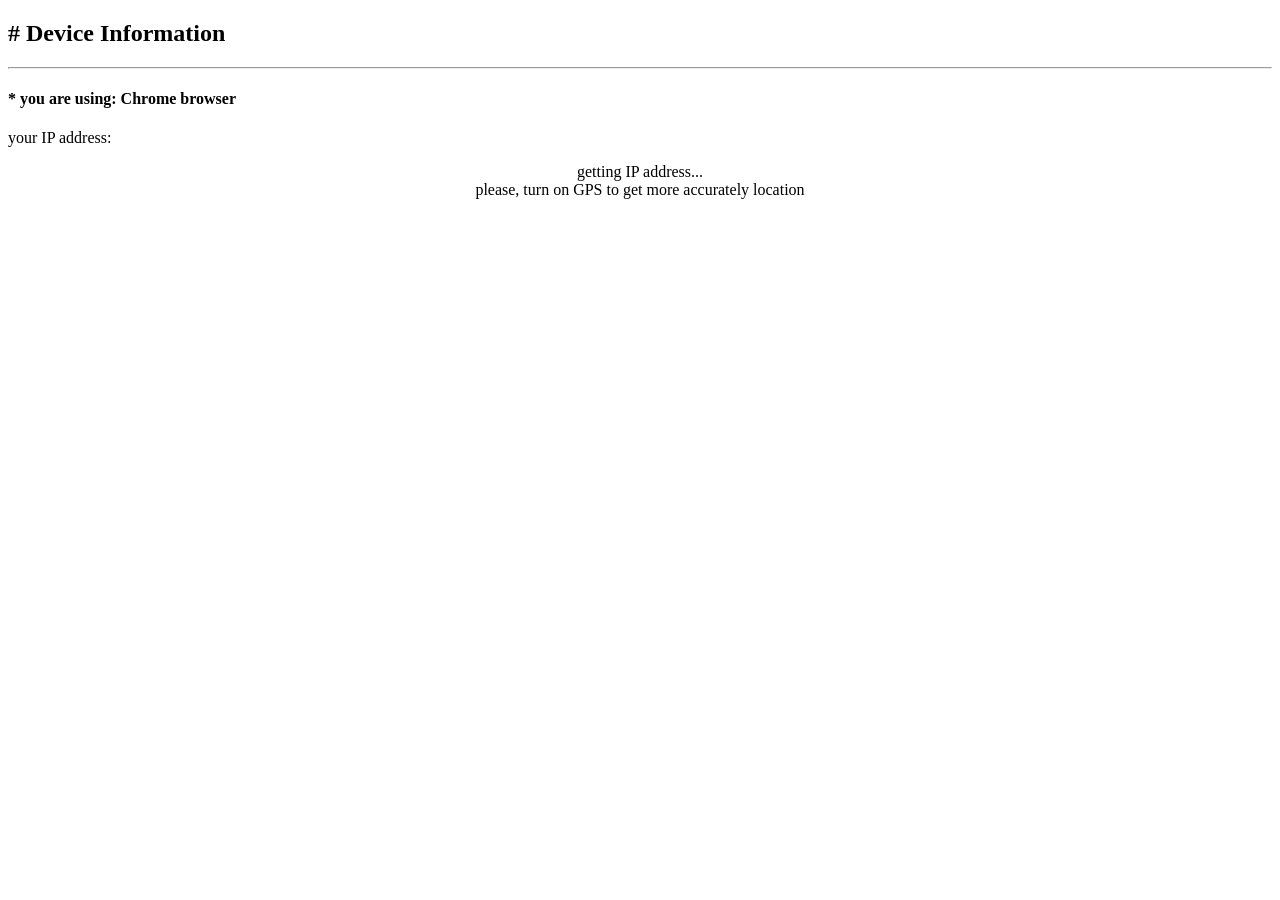
==== index.html @ d158c07a "#create  index.html" ====
<!DOCTYPE html>
<html lang="en-US">
    <meta name="viewport" content="width=device-width, initial-scale=1">
    <meta charset="utf-8">
    <meta name="theme-color" content="black"/>
    <title>your device info</title>
    <link rel="stylesheet" href="style.css">
<head>
    <script>
        function getBrowserName() {
  var userAgent = navigator.userAgent;
  var browser = "";
  if (userAgent.indexOf("Chrome") > -1) {
    browser = "Chrome";
  } else if (userAgent.indexOf("Firefox") > -1) {
    browser = "Firefox";
  } else if (userAgent.indexOf("Safari") > -1) {
    browser = "Safari";
  } else if (userAgent.indexOf("Edge") > -1) {
    browser = "Edge";
  } else if (userAgent.indexOf("Chrome") > -1) {
    browser = "Chrome";
  } else if (userAgent.indexOf("Yandex") > -1) {
    browser = "Yandex";
  } else {
    browser = "Unknown";
  }
  return browser;
}
</script>
<script> 
  var browserName = navigator.appName;
  var browserVersion = navigator.appVersion;
  var platform = navigator.platform;
  var userAgent = navigator.userAgent;
  document.getElementById("device").innerHTML = "<name>Browser Name: </name> " + browserName + "<br><br>" + "<version>Browser Version: </version> " + browserVersion + "<br><br>" + "<platform>Platform:</platform> " + platform + "<br><br>" + "<agent>User Agent:</agent> " + userAgent; </script>
  <script src= "https://ajax.googleapis.com/ajax/libs/jquery/3.2.1/jquery.min.js"> </script> 
  <script> $.getJSON("https://api.ipify.org?format=json", function(data) { $("#gfg").html(data.ip); }) </script>
</head>
  
<body>
<h2># Device Information</h2> <hr>
<h4>* you are using: <script>document.write(getBrowserName())</script> browser</h4>
<p id="device"></p>
<ip>your IP address:</ip>  <p id="gfg" style="text-align: center;"> getting IP address...<br>please, turn on GPS to get more accurately location</p>
</body>
</html>
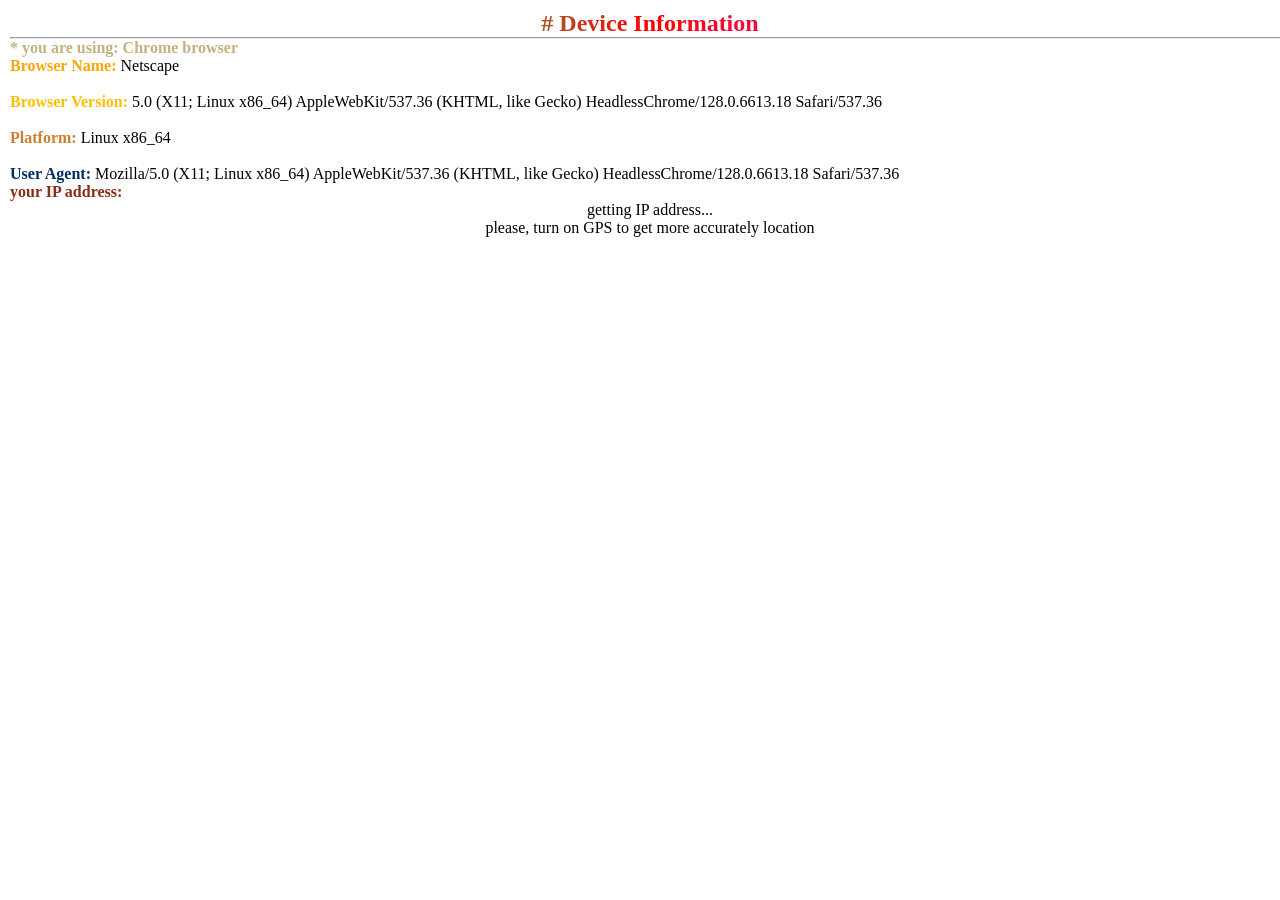
==== commit fc5d4861: "Update index.html" ====
--- a/index.html
+++ b/index.html
@@ -28,7 +28,14 @@
   return browser;
 }
 </script>
-<script> 
+</head>
+<body>
+<h2># Device Information</h2> <hr>
+<h4>* you are using: <script>document.write(getBrowserName())</script> browser</h4>
+<p id="device"></p>
+<ip>your IP address:</ip>  <p id="gfg" style="text-align: center;"> getting IP address...<br>please, turn on GPS to get more accurately location</p>
+
+    <script> 
   var browserName = navigator.appName;
   var browserVersion = navigator.appVersion;
   var platform = navigator.platform;
@@ -36,12 +43,5 @@
   document.getElementById("device").innerHTML = "<name>Browser Name: </name> " + browserName + "<br><br>" + "<version>Browser Version: </version> " + browserVersion + "<br><br>" + "<platform>Platform:</platform> " + platform + "<br><br>" + "<agent>User Agent:</agent> " + userAgent; </script>
   <script src= "https://ajax.googleapis.com/ajax/libs/jquery/3.2.1/jquery.min.js"> </script> 
   <script> $.getJSON("https://api.ipify.org?format=json", function(data) { $("#gfg").html(data.ip); }) </script>
-</head>
-  
-<body>
-<h2># Device Information</h2> <hr>
-<h4>* you are using: <script>document.write(getBrowserName())</script> browser</h4>
-<p id="device"></p>
-<ip>your IP address:</ip>  <p id="gfg" style="text-align: center;"> getting IP address...<br>please, turn on GPS to get more accurately location</p>
 </body>
 </html>
--- a/style.css
+++ b/style.css
@@ -0,0 +1,49 @@
+* {
+  padding: 0px;
+  margin: 0px;
+}
+
+body {
+  position: absolute;
+  width: 100%;
+  margin: 10px;
+  padding: 0px;
+}
+
+h2 {
+  position: realtive;
+  text-align: center;
+  font-weight: bold;
+  background: linear-gradient(to right, green, #00ff7f, red, #cf23cf, #eedd44);
+   -webkit-text-fill-color: transparent;
+   -webkit-background-clip: text;
+}
+
+h4 {
+  color: #c2b280;
+}
+
+name {
+  color: orange;
+  font-weight: bold;
+}
+
+version {
+  color: #ffbf00;
+  font-weight: bold;
+}
+
+platform {
+  color: #cd7f32;
+  font-weight: bold;
+}
+
+agent {
+  color: #002e63;
+  font-weight: bold;
+}
+
+ip {
+  color: #882d17;
+  font-weight: bold;
+}
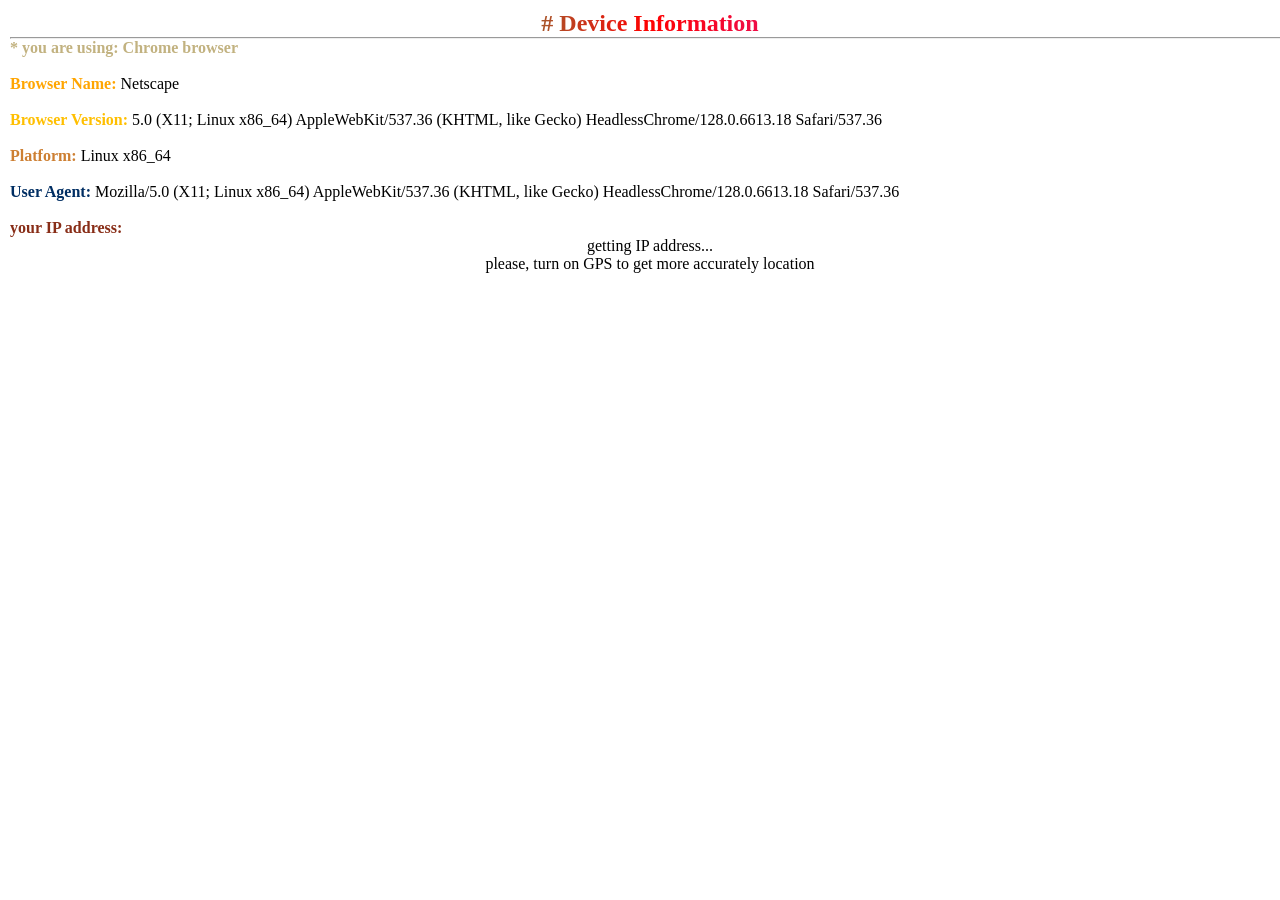
==== commit ea3216e9: "Update index.html" ====
--- a/index.html
+++ b/index.html
@@ -31,8 +31,8 @@
 </head>
 <body>
 <h2># Device Information</h2> <hr>
-<h4>* you are using: <script>document.write(getBrowserName())</script> browser</h4>
-<p id="device"></p>
+<h4>* you are using: <script>document.write(getBrowserName())</script> browser</h4> <br>
+<p id="device"></p> <br>
 <ip>your IP address:</ip>  <p id="gfg" style="text-align: center;"> getting IP address...<br>please, turn on GPS to get more accurately location</p>
 
     <script> 
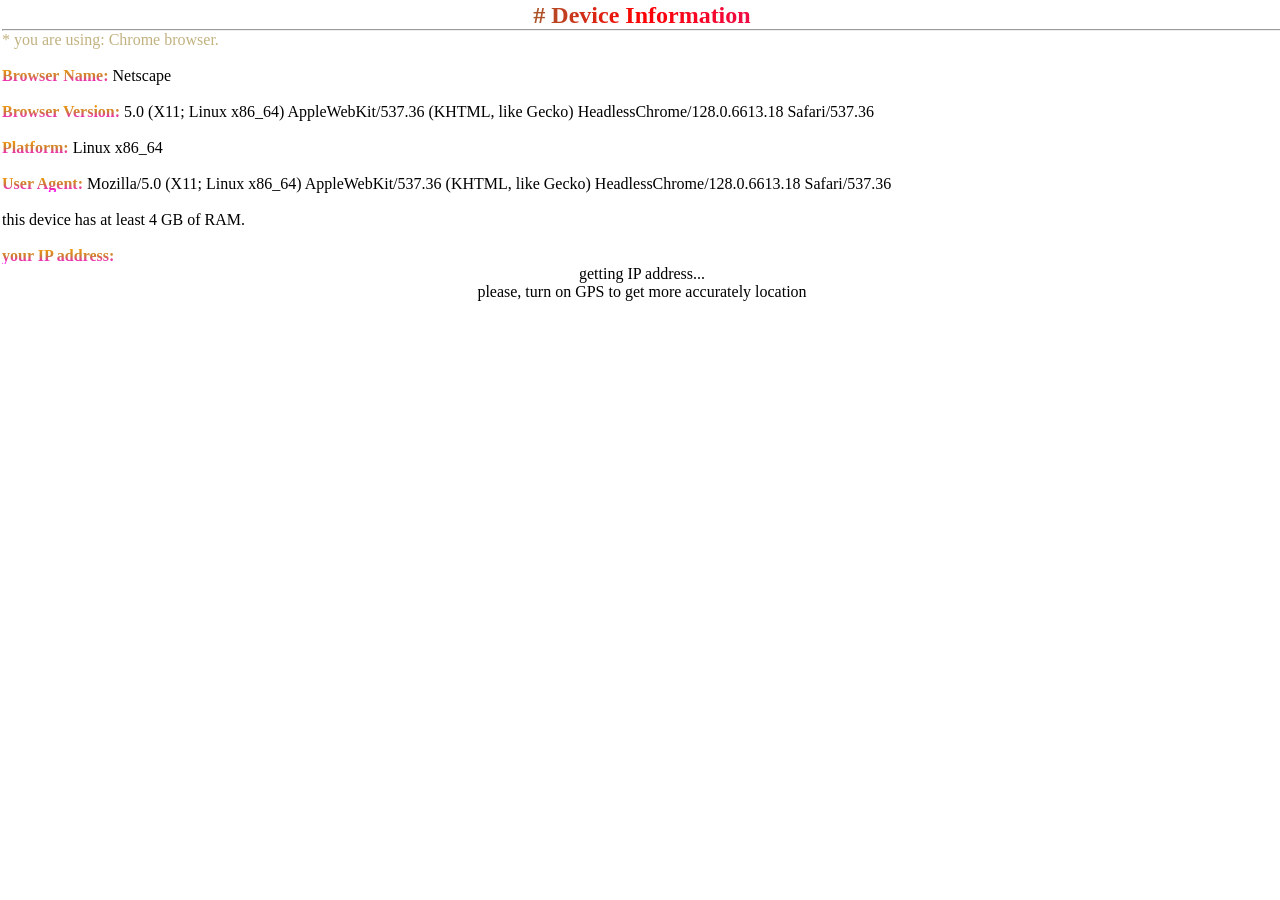
==== commit a7143caa: "new update" ====
--- a/index.html
+++ b/index.html
@@ -1,47 +1,48 @@
 <!DOCTYPE html>
 <html lang="en-US">
+<head>
     <meta name="viewport" content="width=device-width, initial-scale=1">
     <meta charset="utf-8">
     <meta name="theme-color" content="black"/>
     <title>your device info</title>
     <link rel="stylesheet" href="style.css">
-<head>
-    <script>
-        function getBrowserName() {
-  var userAgent = navigator.userAgent;
-  var browser = "";
-  if (userAgent.indexOf("Chrome") > -1) {
-    browser = "Chrome";
-  } else if (userAgent.indexOf("Firefox") > -1) {
-    browser = "Firefox";
-  } else if (userAgent.indexOf("Safari") > -1) {
-    browser = "Safari";
-  } else if (userAgent.indexOf("Edge") > -1) {
-    browser = "Edge";
-  } else if (userAgent.indexOf("Chrome") > -1) {
-    browser = "Chrome";
-  } else if (userAgent.indexOf("Yandex") > -1) {
-    browser = "Yandex";
-  } else {
-    browser = "Unknown";
-  }
-  return browser;
-}
-</script>
+    <script src="java.js"></script>
 </head>
 <body>
-<h2># Device Information</h2> <hr>
-<h4>* you are using: <script>document.write(getBrowserName())</script> browser</h4> <br>
-<p id="device"></p> <br>
-<ip>your IP address:</ip>  <p id="gfg" style="text-align: center;"> getting IP address...<br>please, turn on GPS to get more accurately location</p>
+  <h2># Device Information</h2>
+  <hr>
+  <p class="bN">* you are using: <span id="browserName"></span> browser.</p>
+  <br>
+  <p id="device"></p>
+  <br>
+  <p id="ram-info">RAM loading...</p>
+  <br>
+  <ip>your IP address:</ip>  <p id="gfg" style="text-align: center;"> getting IP address...<br>please, turn on GPS to get more accurately location</p>
 
-    <script> 
-  var browserName = navigator.appName;
-  var browserVersion = navigator.appVersion;
-  var platform = navigator.platform;
-  var userAgent = navigator.userAgent;
-  document.getElementById("device").innerHTML = "<name>Browser Name: </name> " + browserName + "<br><br>" + "<version>Browser Version: </version> " + browserVersion + "<br><br>" + "<platform>Platform:</platform> " + platform + "<br><br>" + "<agent>User Agent:</agent> " + userAgent; </script>
+  <script>
+    function getBrowserName() {
+      var userAgent = navigator.userAgent;
+      var browser = "x";
+
+      if (userAgent.indexOf("Edge") > -1) {
+          browser = "Edge";
+      } else if (userAgent.indexOf("Yandex") > -1) {
+          browser = "Yandex";
+      } else if (userAgent.indexOf("Chrome") > -1) {
+          browser = "Chrome";
+      } else if (userAgent.indexOf("Firefox") > -1) {
+          browser = "Firefox";
+      } else if (userAgent.indexOf("Safari") > -1) {
+          browser = "Safari";
+      } else {
+          browser = "Unknown";
+      }
+        return browser;
+    }
+      var browserNameElement = document.getElementById("browserName");
+      browserNameElement.textContent = getBrowserName();
+  </script>
   <script src= "https://ajax.googleapis.com/ajax/libs/jquery/3.2.1/jquery.min.js"> </script> 
   <script> $.getJSON("https://api.ipify.org?format=json", function(data) { $("#gfg").html(data.ip); }) </script>
 </body>
-</html>
+</html>
--- a/style.css
+++ b/style.css
@@ -6,8 +6,8 @@
 body {
   position: absolute;
   width: 100%;
-  margin: 10px;
-  padding: 0px;
+  margin: 1px;
+  padding: 1px;
 }
 
 h2 {
@@ -15,35 +15,17 @@
   text-align: center;
   font-weight: bold;
   background: linear-gradient(to right, green, #00ff7f, red, #cf23cf, #eedd44);
-   -webkit-text-fill-color: transparent;
-   -webkit-background-clip: text;
+  color: transparent;
+  background-clip: text;
 }
 
-h4 {
+.bN {
   color: #c2b280;
 }
 
-name {
-  color: orange;
+name, version, platform, agent, ip {
   font-weight: bold;
-}
-
-version {
-  color: #ffbf00;
-  font-weight: bold;
-}
-
-platform {
-  color: #cd7f32;
-  font-weight: bold;
-}
-
-agent {
-  color: #002e63;
-  font-weight: bold;
-}
-
-ip {
-  color: #882d17;
-  font-weight: bold;
-}
+  background: linear-gradient(to bottom, orange,#cd7f32, fuchsia);
+  color: transparent;
+  background-clip: text;
+}
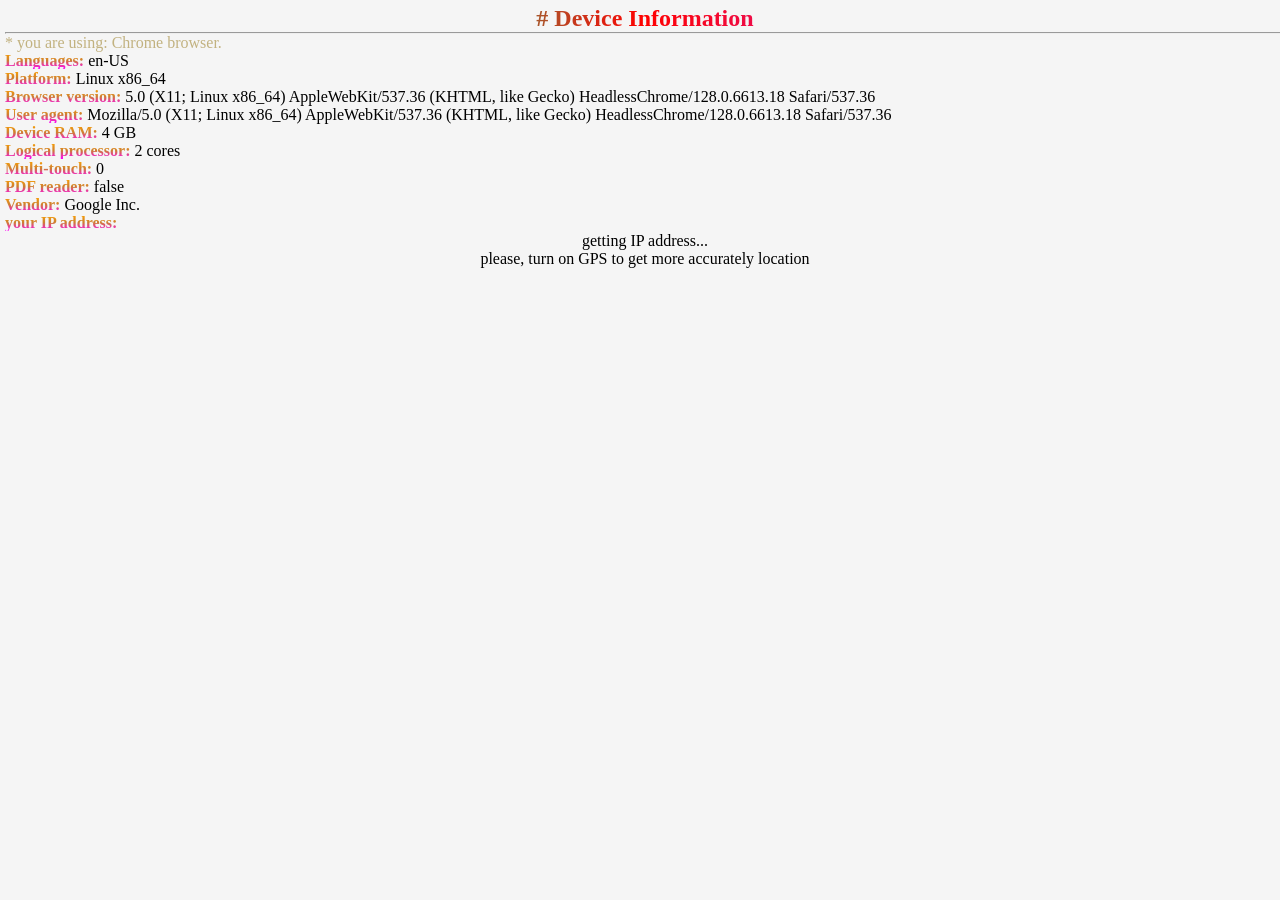
==== commit 602a4cd7: "update" ====
--- a/index.html
+++ b/index.html
@@ -1,24 +1,21 @@
 <!DOCTYPE html>
 <html lang="en-US">
 <head>
-    <meta name="viewport" content="width=device-width, initial-scale=1">
-    <meta charset="utf-8">
-    <meta name="theme-color" content="black"/>
-    <title>your device info</title>
-    <link rel="stylesheet" href="style.css">
-    <script src="java.js"></script>
+  <meta name="viewport" content="width=device-width, initial-scale=1">
+  <meta charset="utf-8">
+  <meta name="theme-color" content="black"/>
+  <title>your device info</title>
+  <link rel="stylesheet" href="style.css">
+  <script src="java.js"></script>
 </head>
 <body>
-  <h2># Device Information</h2>
-  <hr>
-  <p class="bN">* you are using: <span id="browserName"></span> browser.</p>
-  <br>
-  <p id="device"></p>
-  <br>
-  <p id="ram-info">RAM loading...</p>
-  <br>
-  <ip>your IP address:</ip>  <p id="gfg" style="text-align: center;"> getting IP address...<br>please, turn on GPS to get more accurately location</p>
-
+  <div class="ratio">
+    <h2># Device Information</h2>
+    <hr>
+    <p class="bN">* you are using: <span id="browserName"></span> browser.</p>
+    <p id="device"></p>
+    <ip>your IP address:</ip> <p id="gfg" style="text-align: center;">getting IP address...<br>please, turn on GPS to get more accurately location</p>
+  </div>
   <script>
     function getBrowserName() {
       var userAgent = navigator.userAgent;
--- a/style.css
+++ b/style.css
@@ -6,8 +6,15 @@
 body {
   position: absolute;
   width: 100%;
-  margin: 1px;
-  padding: 1px;
+  margin: 5px;
+  padding: 1;
+  user-select: none;
+  background-color: whitesmoke;
+}
+
+.ratio {
+  height: 100%;
+  width: 100%;
 }
 
 h2 {
@@ -23,7 +30,7 @@
   color: #c2b280;
 }
 
-name, version, platform, agent, ip {
+langs, version, platform, agent, ram, storage, cores, touchs, pdf, vendor, ip {
   font-weight: bold;
   background: linear-gradient(to bottom, orange,#cd7f32, fuchsia);
   color: transparent;
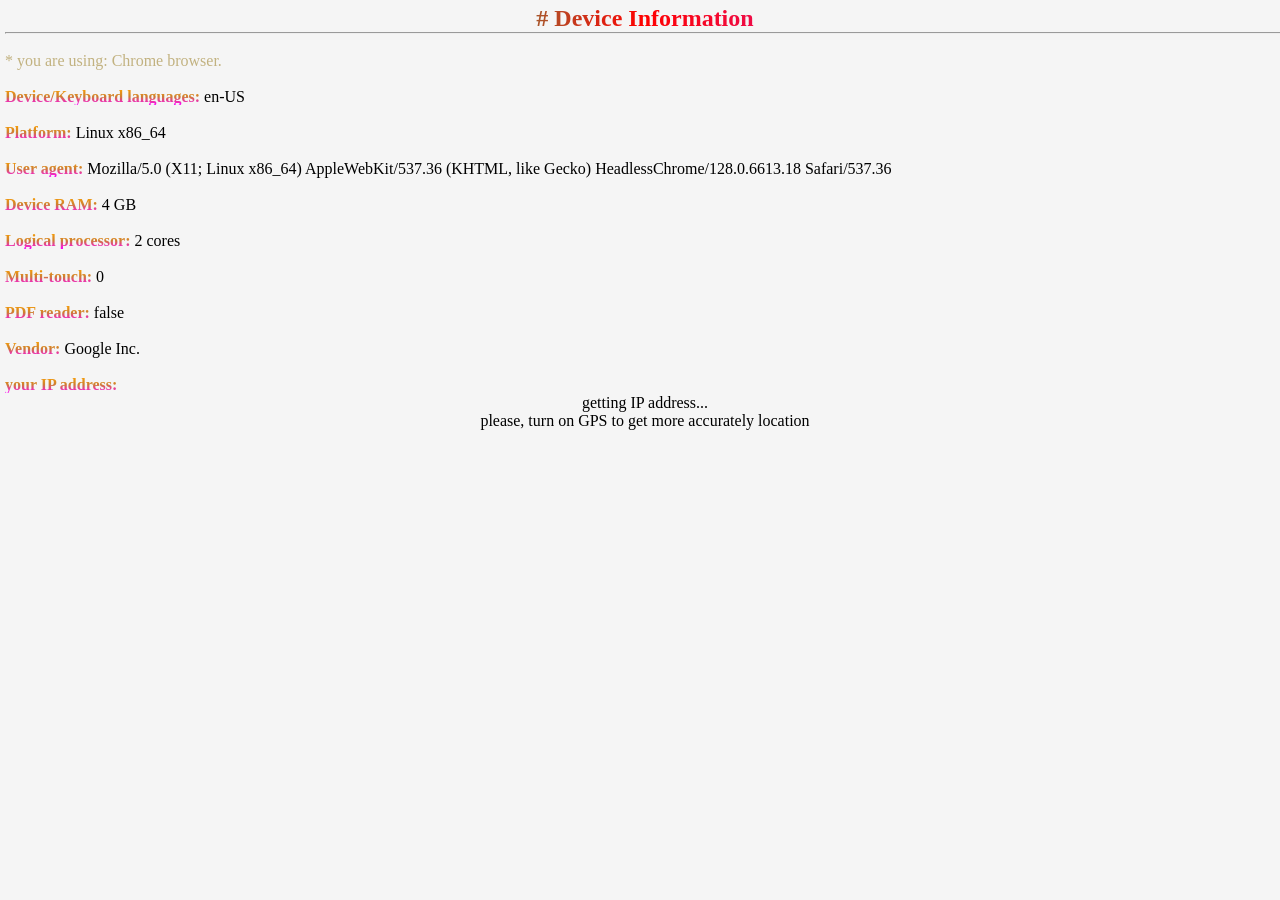
==== commit 5c283aca: "Update index.html" ====
--- a/index.html
+++ b/index.html
@@ -11,8 +11,9 @@
 <body>
   <div class="ratio">
     <h2># Device Information</h2>
-    <hr>
+    <hr> <br>
     <p class="bN">* you are using: <span id="browserName"></span> browser.</p>
+    <br>
     <p id="device"></p>
     <ip>your IP address:</ip> <p id="gfg" style="text-align: center;">getting IP address...<br>please, turn on GPS to get more accurately location</p>
   </div>
@@ -42,4 +43,4 @@
   <script src= "https://ajax.googleapis.com/ajax/libs/jquery/3.2.1/jquery.min.js"> </script> 
   <script> $.getJSON("https://api.ipify.org?format=json", function(data) { $("#gfg").html(data.ip); }) </script>
 </body>
-</html>+</html>
